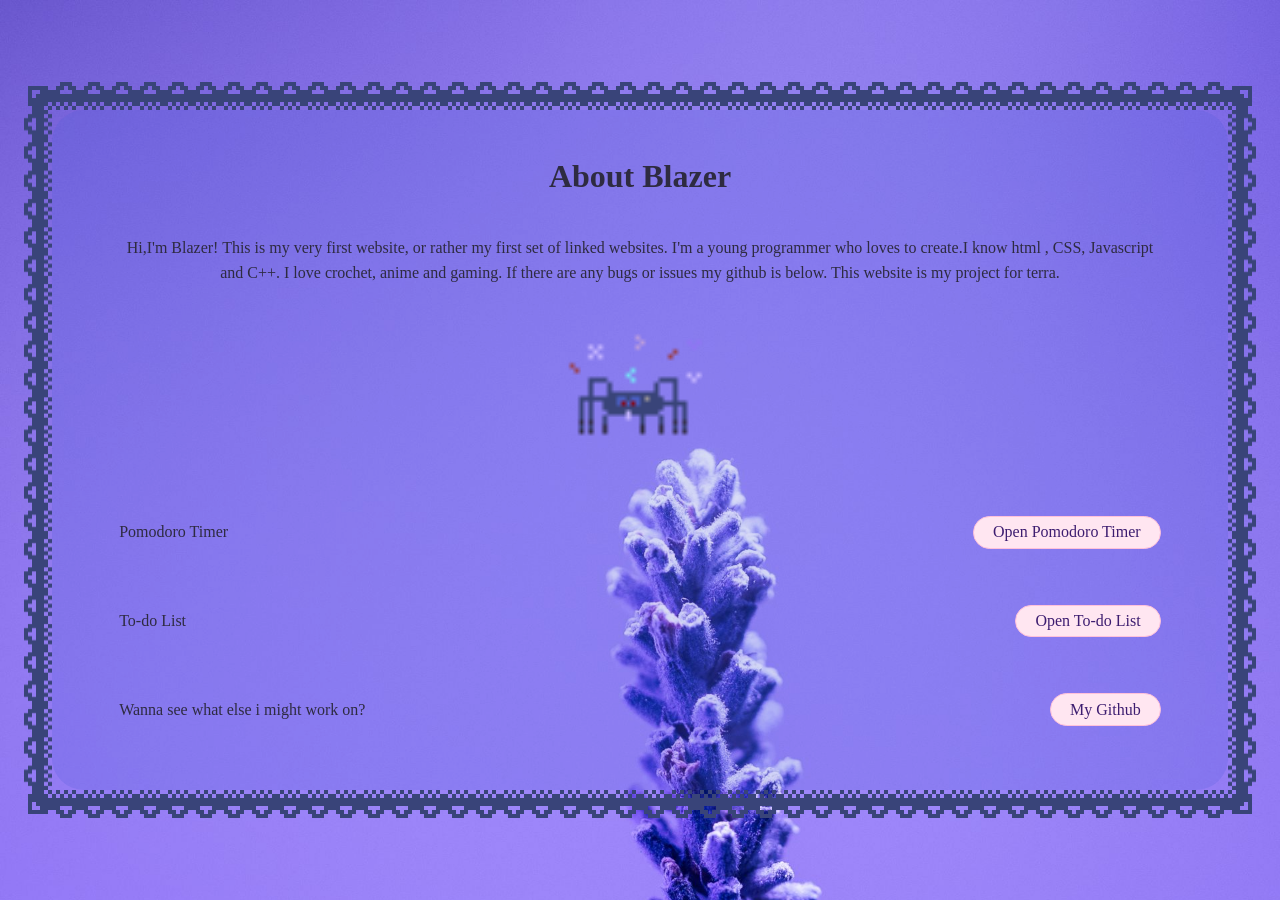
==== about.html @ fd82ed2b "my personal site" ====
<!DOCTYPE html>
<html lang="en">
  <!-- Second screen -->
  
    
 <head>
    <meta charset="UTF-8">
    <meta name="viewport" content="width=device-width, initial-scale=1.0">
    <title>About Blazer</title>
    <link rel="stylesheet" href="about.css">
   
    
  
</head>
 <body>

     <div class="harles">
        <div class="container">

<h1>About Blazer</h1>

 <p class="intro"> Hi,I'm Blazer!
    This is my very first website, or rather my first set of linked websites. 
    I'm a young programmer who loves to create.I know html , CSS, Javascript and C++.
    I love crochet, anime and gaming. If there are any bugs or issues my github is below.
    This website is my project for terra.

 </p>

<img src="icons/imole-cute.gif" alt="cute imole" class="gif">

        <div class="weblink">
            <span> Pomodoro Timer</span>
     
   <a href="pomodoro.html"> Open Pomodoro Timer</a> 
      </div>



<div class="weblink">
            <span> To-do List</span>
     
   <a href="todo.html"> Open To-do List</a> 
      </div>

      <div class="weblink">
            <span> Wanna see what else i might work on? </span>
        <a href="https://github.com/Blazertr20" >  My Github </a>



</div>
</div>
</body>

  
    </html>
---- about.css ----
/* overall color guides :))) */

:root {
  --accent-color: #4a5fc4;
  --base-color: #002765;
  --text-color: #2E2B41;
  --input-color: #edeef0;
}

* {
  margin: 0;
  padding: 0;
  box-sizing: border-box;
}

/* text style on the page */

html {
  font-family: "American Typewriter", serif;
  font-size: 16px;
  color: var(--text-color);
  text-align: center;
}

body {

  min-height: 100vh;
  background-image: url("icons/backdrop.jpg");
  background-repeat: no-repeat;
  background-size: cover;
  display: flex;
 align-items: center;
 justify-content: center;
padding: 1.5rem;
} 

.gif {
    width: 150px;
    height: auto;
    border-radius: 12px;

}


.harles{
    border-image: url('[data-uri]') 28 /  28px / 0 round;
    border-width:  28px;
    border-width: 28px;
    border-style: solid;
    display: flex;
    flex-direction: column;
    align-items: center;
}

.container {
    display: flex;
    flex-direction: column;
    align-items: center;
    gap: 1.5em;
    background-color:rgba(70, 93, 212, 0.2);
    border-radius: 2em;
    padding: 3em 3em;
    max-width: 600%;
    width: 100%;

}

.h1{
    color: var(--text-color);
    font-size: 2rem;
}

.intro{
    color: var(--text-color);
    padding: rgba (255, 255, 255, 0.6);
    padding: 1rem 1.2rem;
    border-radius: 12px;
    line-height: 1.6;
    width: 100%;

}

.weblink{
    display: flex;
    align-items: center;
    justify-content: space-between;
    gap: 1rem;
    background:  rgba (255, 255, 255, 0.6);
    padding: 1rem 1.2rem;
    border-radius: 12px;
    width: 100%;
}

.weblink a{
    text-decoration: none;
    color: #3d1d70;
    font-weigth: bold;
    background: #ffe6f1;
    padding: 0.4rem 1.2rem;
    border-radius: 50px;
    border: 1px solid #ffc1da;
}

.weblink a:hover{
    background: #ffd5e8;

}

@media(max-width: 500px){
    .weblink{
        flex-direction: column;
        align-items: stretch;
        text-align: center;
    }
}
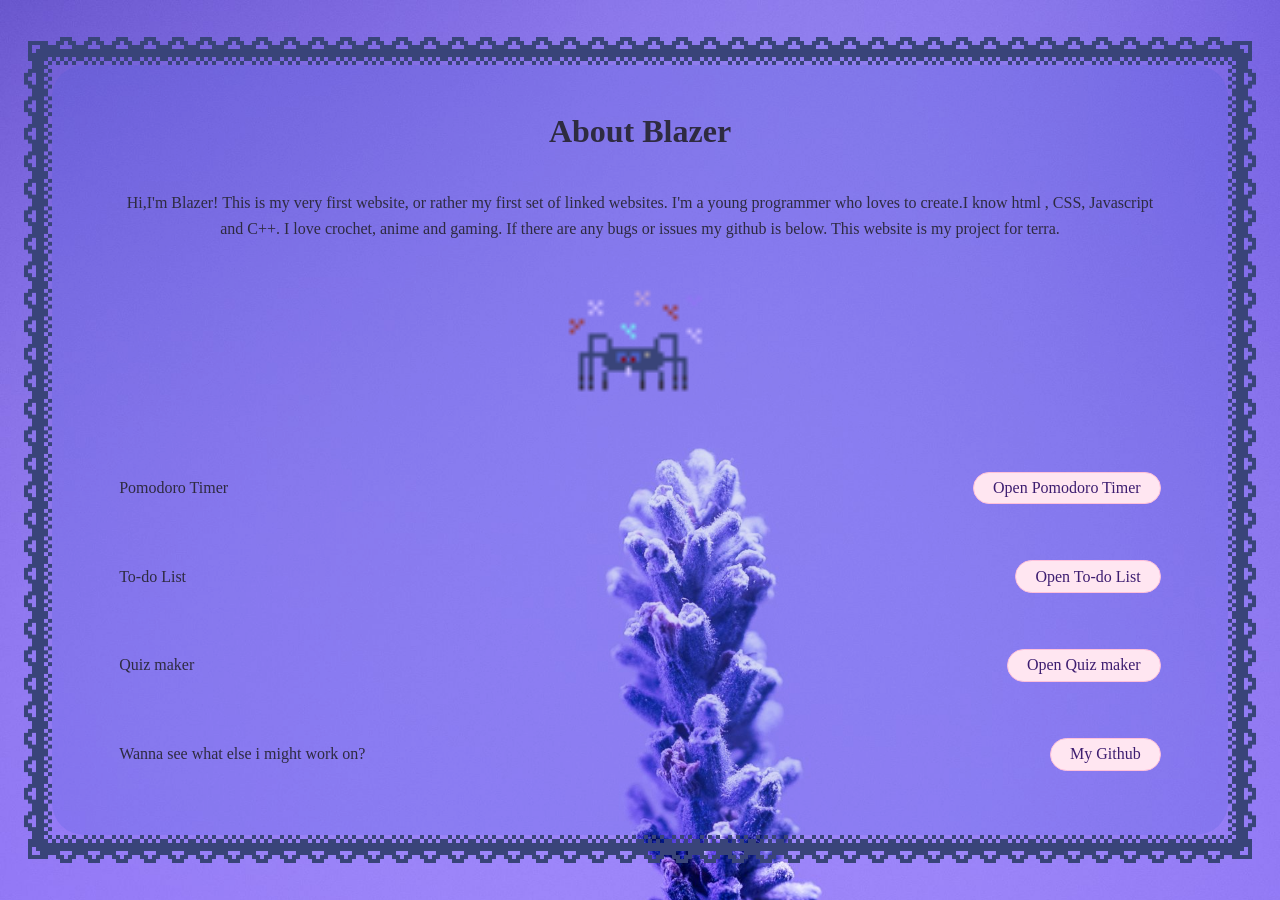
==== commit d7394a9a: "pls work quiz maker" ====
--- a/about.html
+++ b/about.html
@@ -33,6 +33,7 @@
             <span> Pomodoro Timer</span>
      
    <a href="pomodoro.html"> Open Pomodoro Timer</a> 
+   
       </div>
 
 
@@ -43,13 +44,18 @@
    <a href="todo.html"> Open To-do List</a> 
       </div>
 
-      <div class="weblink">
+   
+<div class="weblink">
+   <span> Quiz maker </span>
+ <a href="quizlet.html"> Open Quiz maker </a>
+
+</div>
+
+ <div class="weblink">
             <span> Wanna see what else i might work on? </span>
         <a href="https://github.com/Blazertr20" >  My Github </a>
+   </div>
 
-
-
-</div>
 </div>
 </body>
 
